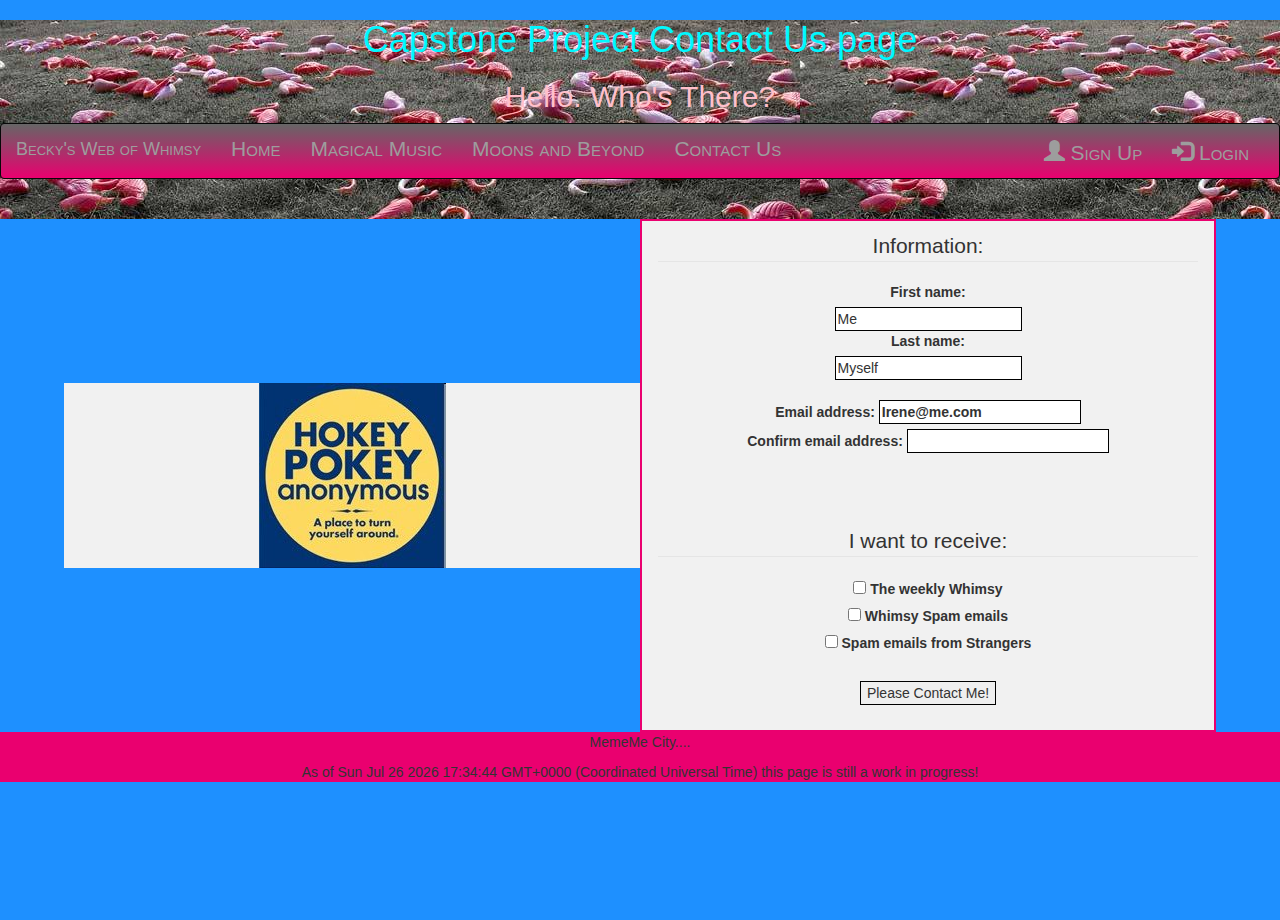
==== contact.html @ 7675c968 "Add files via upload" ====
<!DOCTYPE html>
<html lang="en">
<head>
    <meta charset="utf-8">
    <meta http-equiv="X-UA-Compatible" content="IE=edge">
    <meta name="viewport" content="width=device-width, initial-scale=1">
    <!-- The above 3 meta tags *must* come first in the head; any other head content must come *after* these tags -->
    <title>Capstone Project Contact page 1</title>

    <!-- Bootstrap -->
    <!-- Latest compiled and minified CSS -->
    <link rel="stylesheet" href="https://maxcdn.bootstrapcdn.com/bootstrap/3.4.1/css/bootstrap.min.css">  
    
    <!-- jQuery (necessary for Bootstrap's JavaScript plugins) -->
    <script src="https://ajax.googleapis.com/ajax/libs/jquery/3.5.1/jquery.min.js"></script>
    <!-- Latest compiled and minified JavaScript -->
    <script src="https://maxcdn.bootstrapcdn.com/bootstrap/3.4.1/js/bootstrap.min.js"></script>
    
    <!--Include Your Style Sheets next -->
    <link rel="stylesheet" href="css/capstone.css"> 

    <script src ="js/capstone.js"></script>
   
</head>

<body onload="setDate()">
  
<header>
    <h1>Capstone Project Contact Us page</h1>
    <h2> Hello. Who's There?</h2>

<nav class="navbar navbar-inverse">
  <div class="container-fluid">
    <div class="navbar-header">
      <button type="button" class="navbar-toggle" data-toggle="collapse" data-target="#myNavbar">
        <span class="icon-bar"></span>
        <span class="icon-bar"></span>
        <span class="icon-bar"></span> 
      </button>
      <a class="navbar-brand" href="http://bee-key.github.io/bee-hive/">Becky's Web of Whimsy</a>
    </div>
    <div class="collapse navbar-collapse" id="myNavbar">
      <ul class="nav navbar-nav">
        <li><a href="index.html">Home</a></li>
        <li><a href="music.html">Magical Music</a></li>
        <li><a href="moons3.html">Moons and Beyond</a></li> 
        <li><a href="contact.html">Contact Us</a></li> 
      </ul>
      <ul class="nav navbar-nav navbar-right">
        <li><a href="contact.html"><span class="glyphicon glyphicon-user"></span> Sign Up</a></li>
        <li><a href="contact.html"><span class="glyphicon glyphicon-log-in"></span> Login</a></li>
      </ul>
    </div>
  </div>
</nav>
</header>

<div class="flex-container">
    <div>
    <img src = "images/hokeypokey.jpg" alt="Hokey Pokey Anonymous" title="Where You turn yourself about">
    </div>
  
  <div>
  <form>
   <fieldset>
    <legend>Information:</legend>
    <label for="fname">First name:</label><br>
    <input type="text" id="fname" name="fname" value="Me"><br>
    <label for="lname">Last name:</label><br>
    <input type="text" id="lname" name="lname" value="Myself"><br><br>
    
    <label>Email address:
  	<input type="email" id="email_addr" name="email1" value = "Irene@me.com" required></label><br>
    <label>Confirm email address:
  	<input type="email" id="email_repeat" name="email2" required onchange="return check();"></label><br>
    </fieldset><br><br>
    <!-- <input type = 'submit' value = "Verify Email" onclick = "return check();"> -->
    
    
    <fieldset>
        <legend>I want to receive: </legend>
	<div>
		<input type="checkbox" name="newsletter" id="check_1">
        <label for="check_1">The weekly Whimsy</label><br>
        <input type="checkbox" name="spam_whimsy" id="check_2">
        <label for="check_2">Whimsy Spam emails</label><br>
        <input type="checkbox" name="stranger_spam" id="check_3">
        <label for="check_3">Spam emails from Strangers</label><br>
	</div>
    </fieldset>
    <input type = "submit" value = "Please Contact Me!" onclick = "return contact_me();"/><br><br>
  </form>  
  </div> 
</div>

<footer> <p>MemeMe City....
 <p> As of <span id = "date"></span> this page is still a work in progress!</p>
</footer>
</body>
</html>
---- css/capstone.css ----
/* Capstone Project CSS  xs and sm viewport styling */
body {
	min-height: 100vh;
    background-color : #ffffff; /* white */
}

footer{
	background-color:#00f8ff; /* neon blue */
    background-color: #ea006f; /* angry pink */
	background-color: #ffc0cb; /* lite pink */
    text-align: center;
}

header {
    color: #ffc0cb;
    text-align: center;
	padding-bottom: 2rem;
   /* background-image: url("../images/bird_flu.jpg"); */
   /*  background-repeat: repeat; */
    height: 25%;
}
/* styling for the contact us page */
.flex-container {
  display: flex;
  justify-content: center;
  background-color: #1e90ff; /* dodger blue */
  background-color : #ffffff; /* white for xs vwport */
}

.flex-container > div {
  background-color: #f1f1f1; /* grey shade */
  width: 45%;
  margin: auto 0;
  text-align: center;
}

/* styling for the planet photo carousel moon3.html */
.carousel-inner > .item > img,
.carousel-inner > .item > a > img {
    width: 100%
    margin : auto;      /* center the photo */
}

.pimg {
    width : 1500px;     /* already responsive to viewport changes. no need for media queries */
    height : 1500px;
}

/* doing a background change to demo resp. design */
@media only screen and (min-width:600px) {
body {
	min-height: 100vh;
    background-color : #1e90ff; /* dodger blue */
}

footer{
	background-color:#00f8ff; /* neon blue */
    background-color: #ffc0cb; /* lite pink */
    background-color: #ea006f; /* angry pink */
	text-align: center;
}

header {
    color: #ffc0cb;
    text-align: center;
	padding-bottom: 2rem;
    background-image: url("../images/bird_flu.jpg");
    background-repeat: repeat;
    height: 25%;
}

.flex-container {
  display: flex;
  justify-content: center;
  background-color: #1e90ff; /* dodger blue */
}

}  /* end of media query */

nav{
    font-variant: small-caps;
	font-family: Arial, "Times New Roman", serif;
	font-size: 150%; 
    background: #666666;
	background: -moz-linear-gradient(top, #666666 0%, #00b7ea 100%);
	background: -webkit-linear-gradient(#666666 0%, #ea006f 100%);
	background: -o-linear-gradient(#666666 0%, #ea006f 100%);
	background: linear-gradient(#666666 0%, #ea006f 100%); 
}
nav a{
    font-family: Arial;
    font-variant : small-caps;
}

h1 {
    font-family :Arial;
    color: #1e90ff; /* dodger blue */
    color : #00f8ff; /* electric blue */
    font: bold;
} 
form {
    border : 2px solid #ea006f;
    padding : 5px;
   
}
input{
	border:1px solid #000000;
}
input:focus{
	background-color: #E6E6E6;
}
fieldset{
	margin : 1% 2% 4%;
}

/* figure{
    border: 1rem dotted black;
    align: center;
    width: 50%;
    display : block;
    margin: 0 auto;
}
figcaption {
    text-align:center;
    width :100%;
} Couldn't get the border to surround the lunar eclipse image */
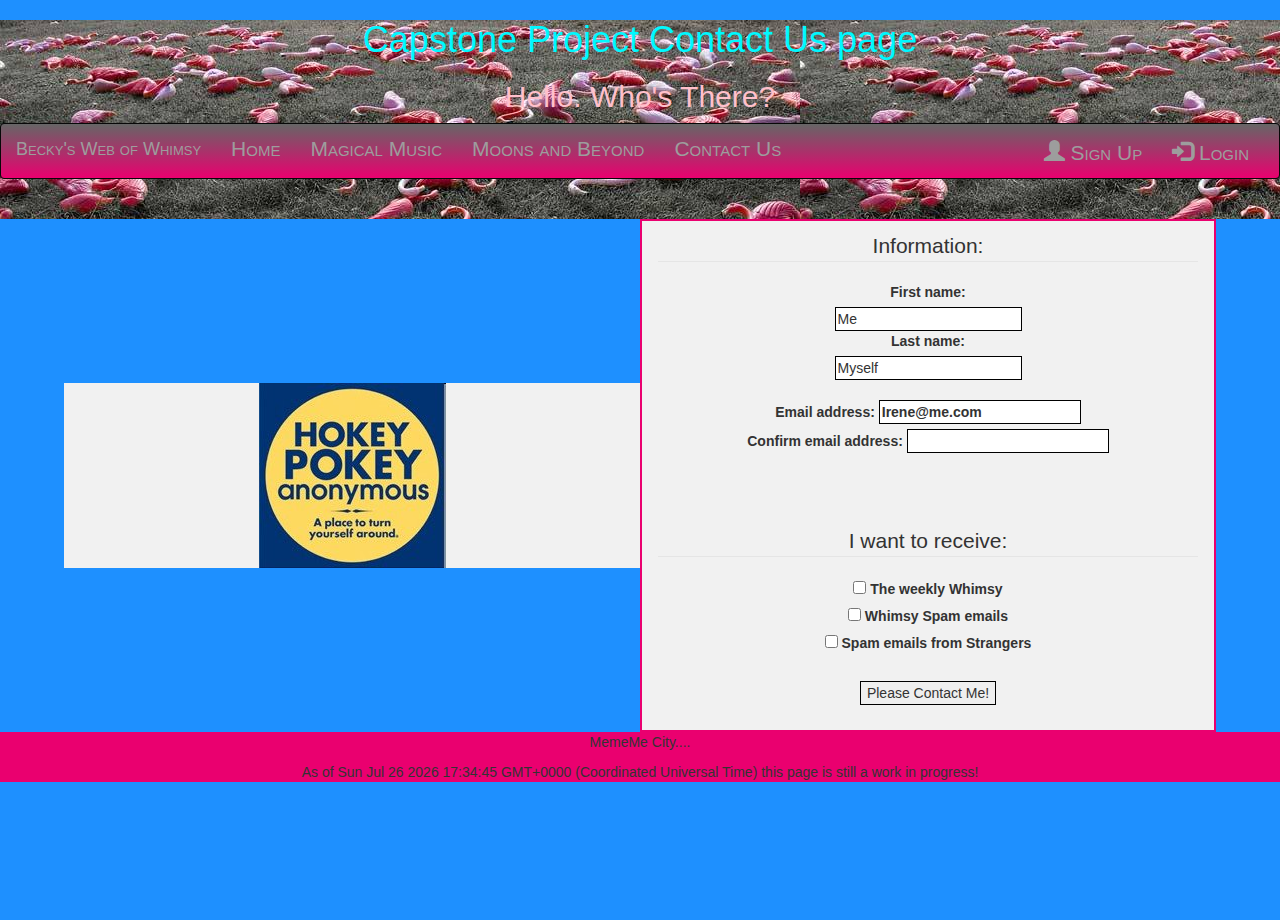
==== commit ea70c492: "Update contact.html" ====
--- a/contact.html
+++ b/contact.html
@@ -37,7 +37,7 @@
         <span class="icon-bar"></span>
         <span class="icon-bar"></span> 
       </button>
-      <a class="navbar-brand" href="http://bee-key.github.io/bee-hive/">Becky's Web of Whimsy</a>
+      <a class="navbar-brand" href="http://bee-key.github.io/capstone/">Becky's Web of Whimsy</a>
     </div>
     <div class="collapse navbar-collapse" id="myNavbar">
       <ul class="nav navbar-nav">
@@ -97,4 +97,4 @@
  <p> As of <span id = "date"></span> this page is still a work in progress!</p>
 </footer>
 </body>
-</html>+</html>
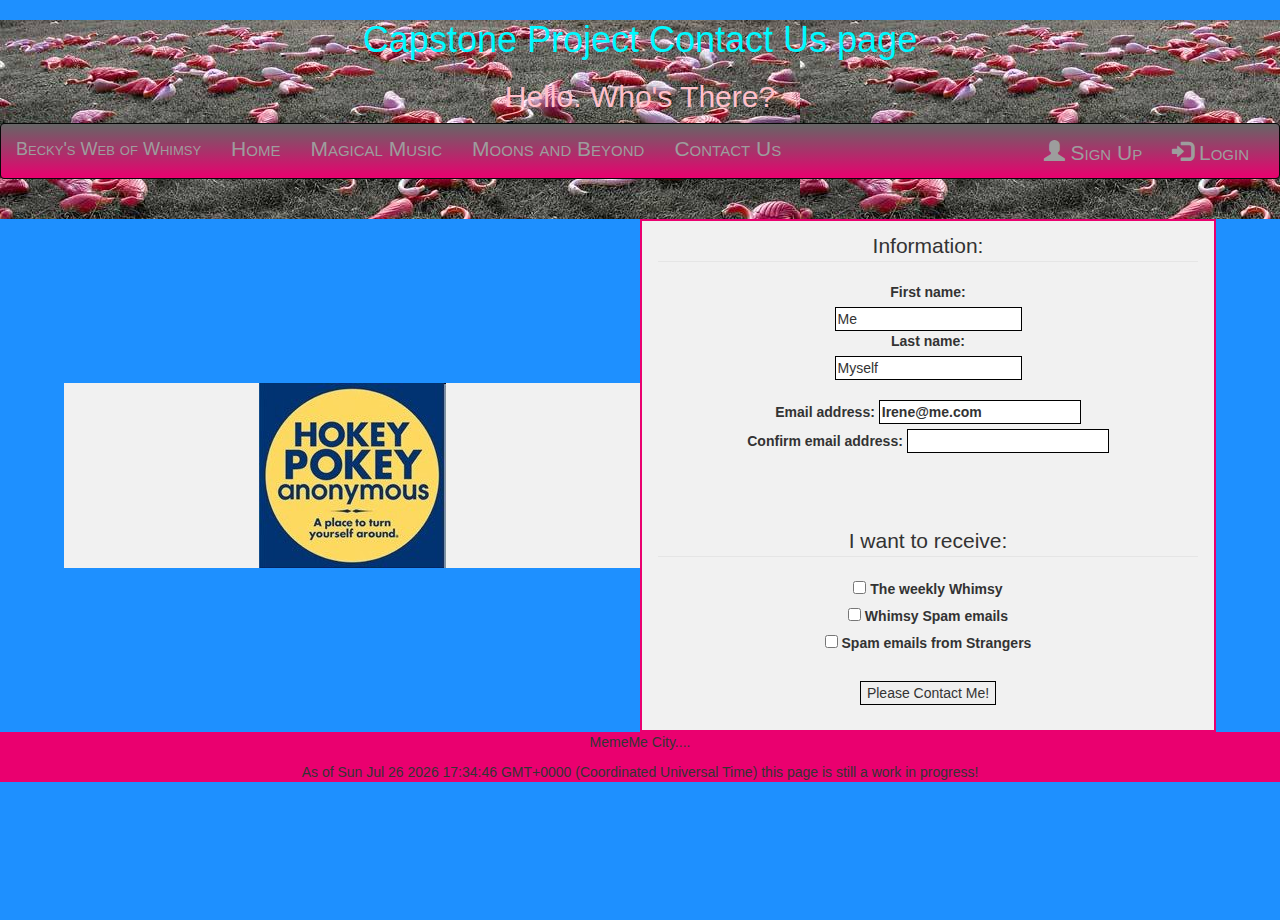
==== commit 36654dd0: "Add files via upload" ====
--- a/contact.html
+++ b/contact.html
@@ -97,4 +97,4 @@
  <p> As of <span id = "date"></span> this page is still a work in progress!</p>
 </footer>
 </body>
-</html>
+</html>